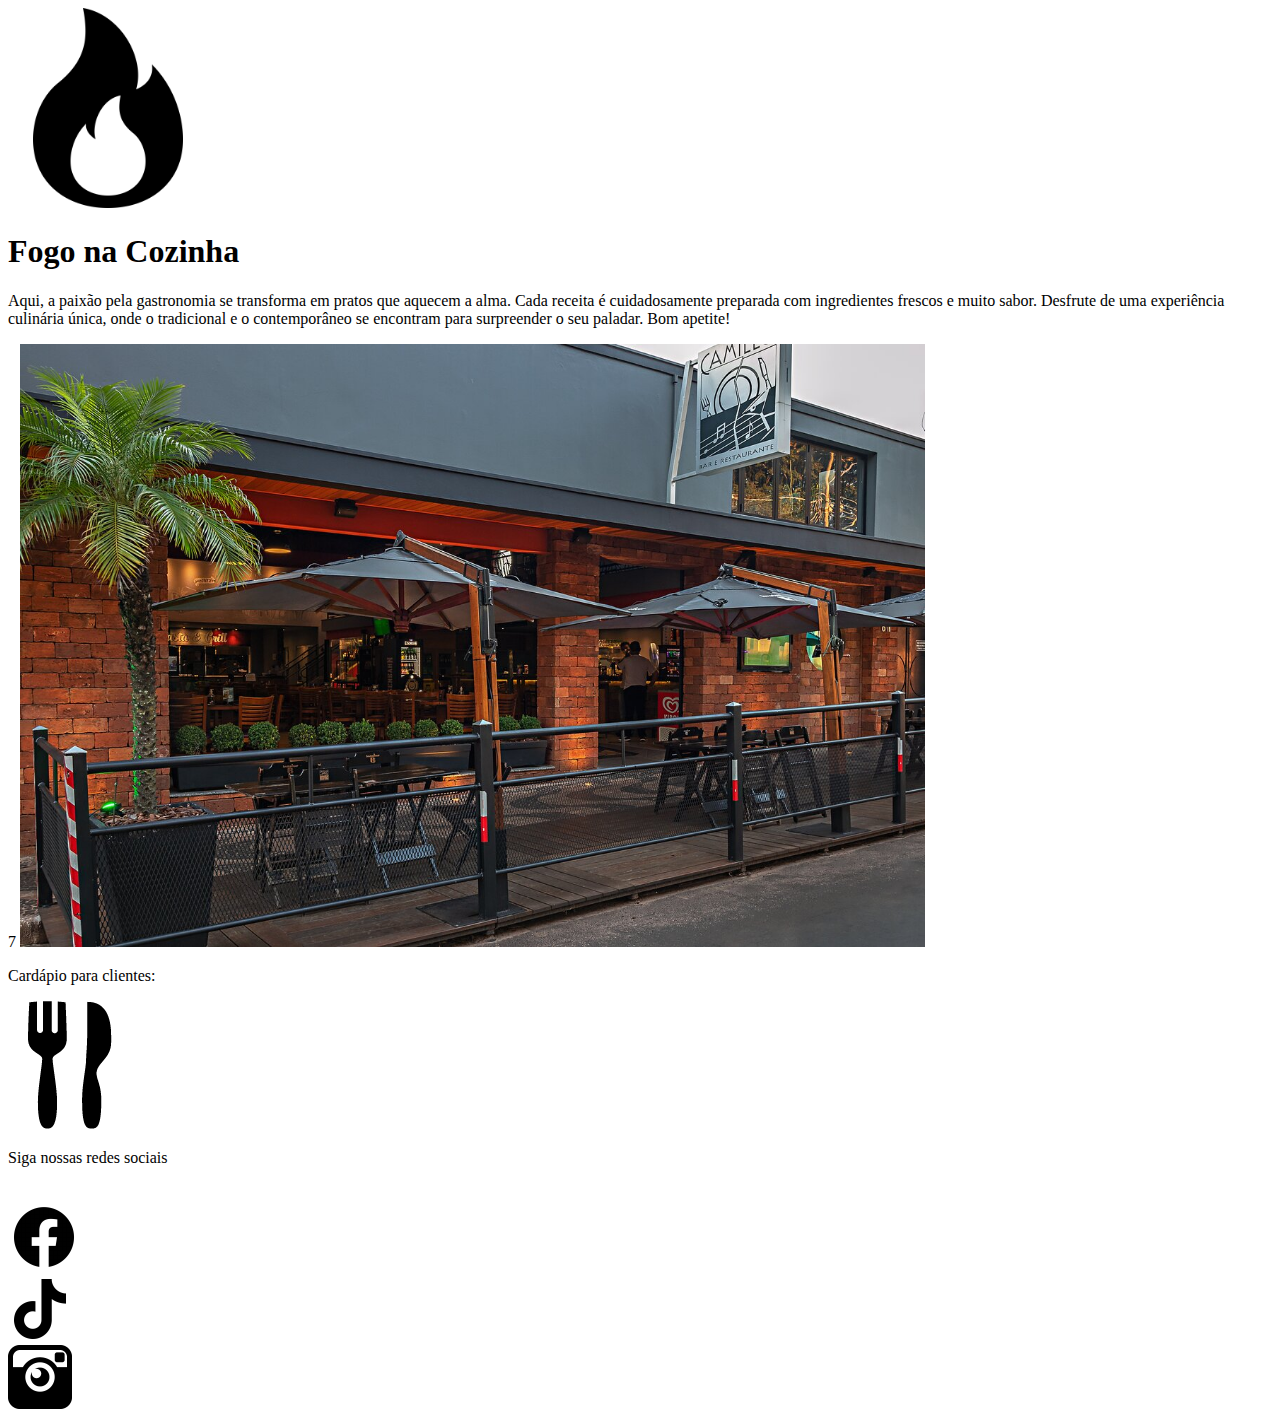
==== index.html @ d7c6ed5e "First commit" ====
<!DOCTYPE html>
<html lang="pt-br">
<head>
    <meta charset="UTF-8">
    <meta name="viewport" content="width=device-width, initial-scale=1.0">
    <title>Fogo na Cozinha</title>
    <link rel="shortcut icon" href="media/favicon-pagina-principal.png" type="image/x-icon">
</head>
<body>
    <img src="media/icone-fogo-na-cozinha.png" alt="Logo da marca Fogo na Cozinha" width="200" height="200" class="logo-principal">
    <h1>Fogo na Cozinha</h1>
    <p>Aqui, a paixão pela gastronomia se transforma em pratos que aquecem a alma. Cada receita é cuidadosamente preparada com ingredientes frescos e muito sabor. Desfrute de uma experiência culinária única, onde o tradicional e o contemporâneo se encontram para surpreender o seu paladar. Bom apetite!</p>7
    <img src="media/fogo-na-cozinha-fotografia.jpg" alt="Imagem que representa o restaurante Fogo na Cozinha" width="905" height="603"> <!-- img bem grande, com logo da marca-->

    <p>Cardápio para clientes: </p><a href="cardapio.html"><img src="media/botao-cardapio-p.png" alt="Botão para cardápio"></a>
    <div class="contatos">
        <p>Siga nossas redes sociais</p><br>
        <a href="https://www.facebook.com/" target="_blank"><img src="media/icone-facebook.png" alt="Facebook"></a><br>
        <a href="https://www.tiktok.com/" target="_blank"><img src="media/icone-tiktok.png" alt="Tiktok"><br></a>
        <a href="https://www.instagram.com/" target="_blank"><img src="media/icone-instagram.png" alt="Instagram"></a>
    </div>
</body>
</html>
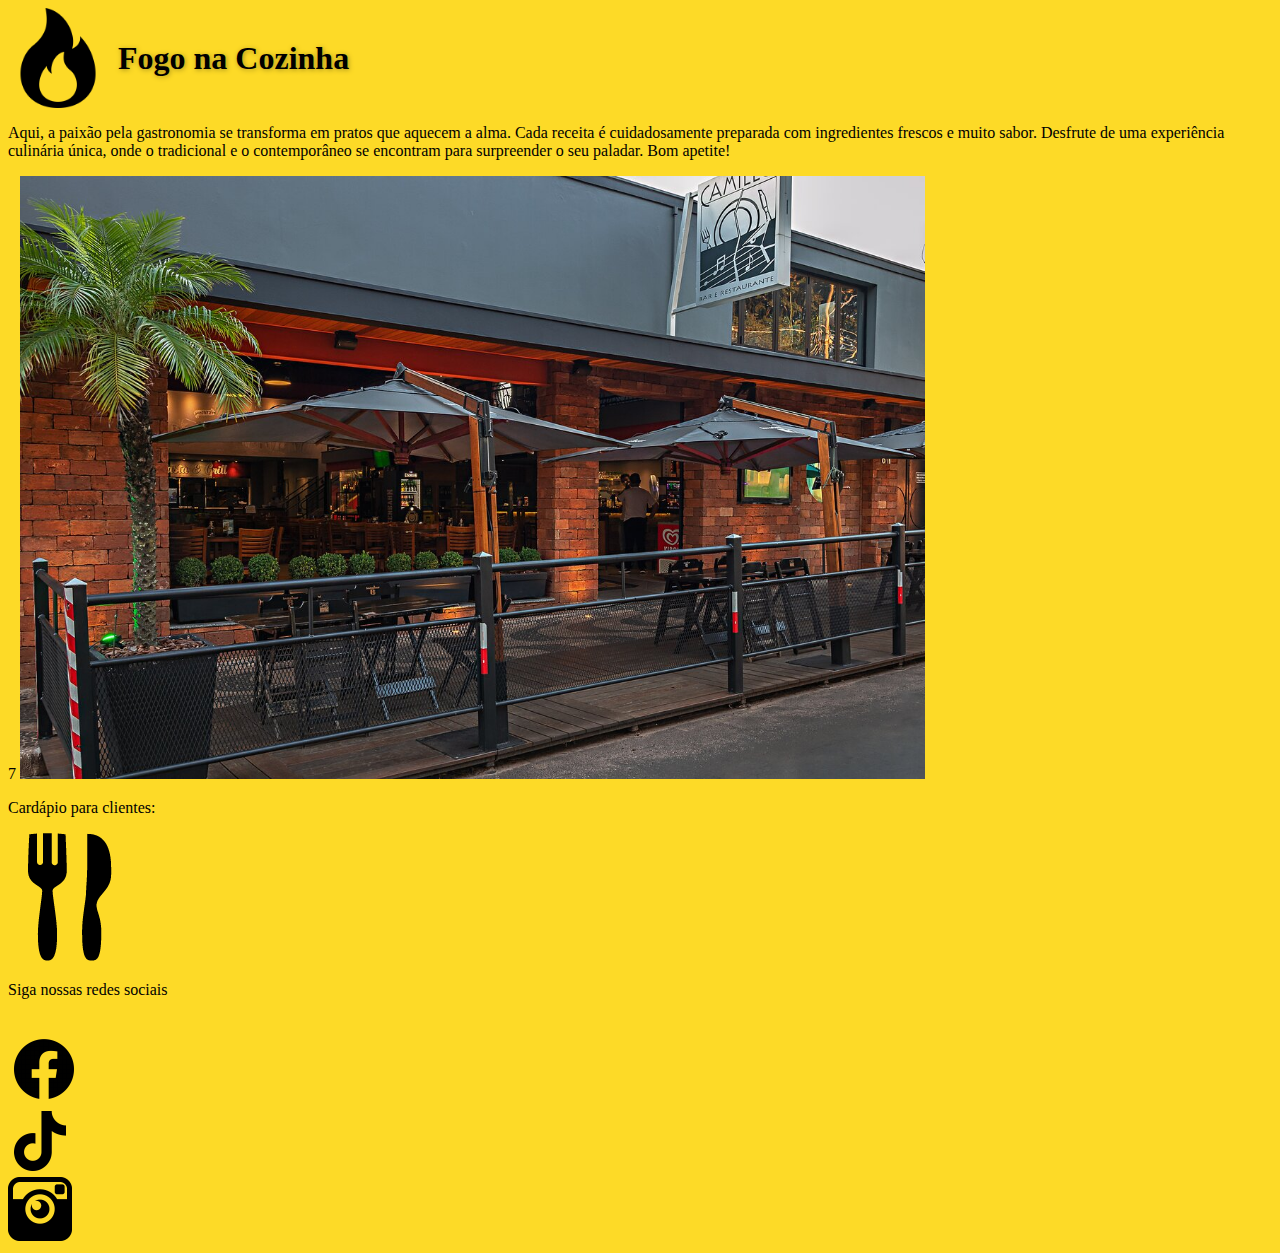
==== commit c91625e9: "Little bit of CSS and colors" ====
--- a/index.html
+++ b/index.html
@@ -5,10 +5,13 @@
     <meta name="viewport" content="width=device-width, initial-scale=1.0">
     <title>Fogo na Cozinha</title>
     <link rel="shortcut icon" href="media/favicon-pagina-principal.png" type="image/x-icon">
+    <link rel="stylesheet" href="style.css">
 </head>
 <body>
-    <img src="media/icone-fogo-na-cozinha.png" alt="Logo da marca Fogo na Cozinha" width="200" height="200" class="logo-principal">
-    <h1>Fogo na Cozinha</h1>
+    <div class="Título">
+        <img src="media/icone-fogo-na-cozinha.png" alt="Logo da marca Fogo na Cozinha" width="200" height="200" class="logo-principal">
+        <h1>Fogo na Cozinha</h1>
+    </div>
     <p>Aqui, a paixão pela gastronomia se transforma em pratos que aquecem a alma. Cada receita é cuidadosamente preparada com ingredientes frescos e muito sabor. Desfrute de uma experiência culinária única, onde o tradicional e o contemporâneo se encontram para surpreender o seu paladar. Bom apetite!</p>7
     <img src="media/fogo-na-cozinha-fotografia.jpg" alt="Imagem que representa o restaurante Fogo na Cozinha" width="905" height="603"> <!-- img bem grande, com logo da marca-->
 
--- a/style.css
+++ b/style.css
@@ -0,0 +1,37 @@
+body {
+    background-color: #fdda27;
+}
+.Título {
+    display: flex;
+    align-items: center;
+}
+.Título h1 {
+    margin-left: 10px;
+    color: black;
+    text-shadow: 1px 1px 5px #aa921b;
+}
+.Título img {
+    max-width: 100px; /* Set a max width for the image, adjust as needed */
+    height: auto;
+}
+
+/* Color Theme Swatches in Hex */
+.Summer-1-hex { color: #E8920C; }
+.Summer-2-hex { color: #1ABB27; }
+.Summer-3-hex { color: #B8FA00; }
+.Summer-4-hex { color: #FF0000; }
+.Summer-5-hex { color: #FFD300; }
+
+/* Color Theme Swatches in RGBA */
+.Summer-1-rgba { color: rgba(232, 145, 12, 1); }
+.Summer-2-rgba { color: rgba(26, 186, 38, 1); }
+.Summer-3-rgba { color: rgba(184, 249, 0, 1); }
+.Summer-4-rgba { color: rgba(255, 0, 0, 1); }
+.Summer-5-rgba { color: rgba(255, 211, 0, 1); }
+
+/* Color Theme Swatches in HSLA */
+.Summer-1-hsla { color: hsla(36, 90, 47, 1); }
+.Summer-2-hsla { color: hsla(124, 75, 41, 1); }
+.Summer-3-hsla { color: hsla(75, 100, 49, 1); }
+.Summer-4-hsla { color: hsla(0, 100, 50, 1); }
+.Summer-5-hsla { color: hsla(49, 100, 50, 1); }
